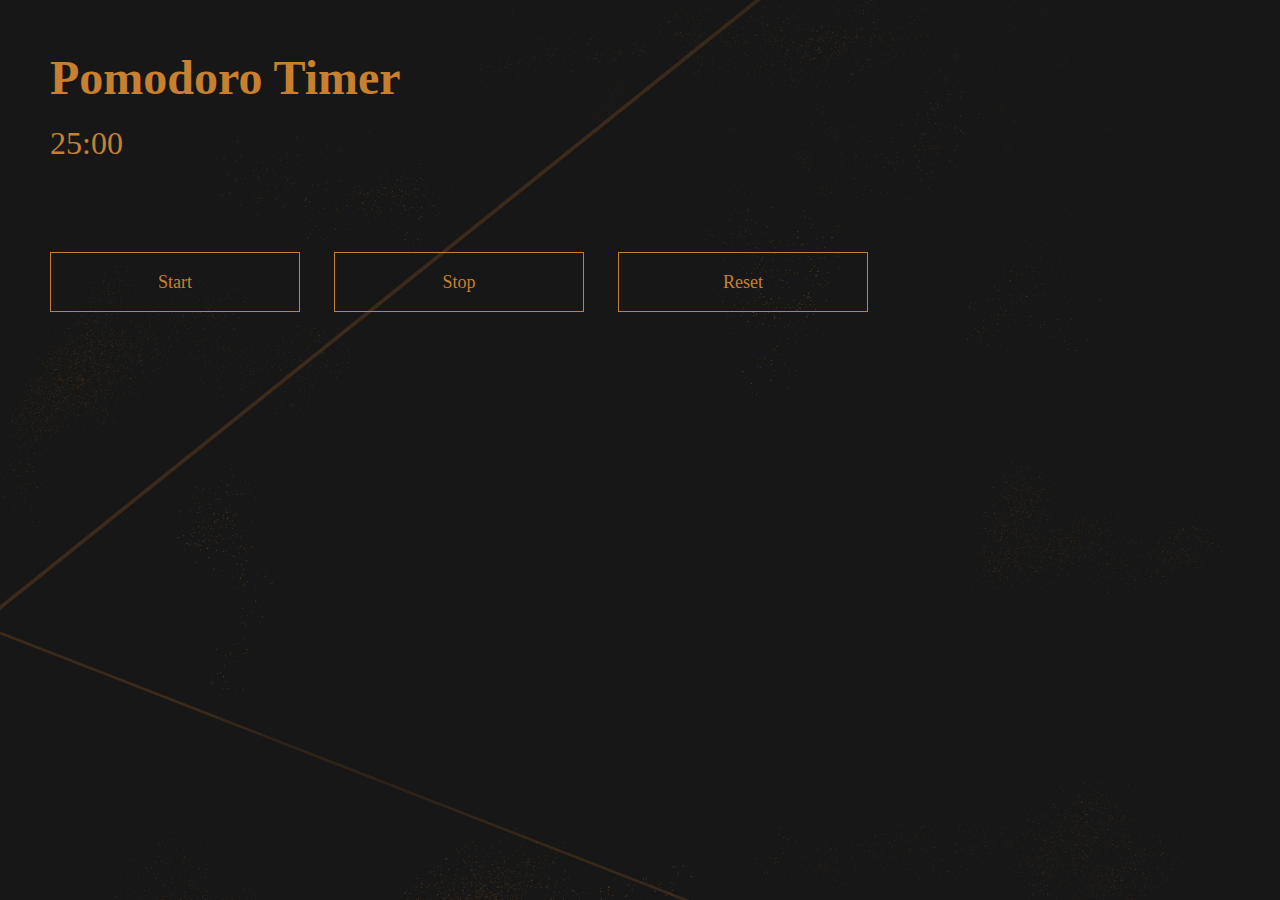
==== index.html @ cb45535d "Rename HTML" ====
<!DOCTYPE html>
<html lang="en">
<head>
    <meta charset="UTF-8">
    <meta name="viewport" content="width=device-width, initial-scale=1.0">
    <link rel="stylesheet" href="styles.css">
    <title>Document</title>
</head>
<body>
    <div class="container">
        <h1 class="title">Pomodoro Timer</h1>
        <p class="timer" id="timer">25:00</p>
        <div class="button-wrapper">
            <button id="start">Start</button>
            <button id="stop">Stop</button>
            <button id="reset">Reset</button>
        </div>
    </div>

    <script src="timer.js"></script>
</body>
</html>
---- styles.css ----
* {
    box-sizing: border-box;
    margin: 0;
    padding: 0;
    outline: none;
    font-family: "Roboto Slab";
}

body {
    height: 650px;
    width: 100%;
    background: url(main_bg.jpg) center/cover no-repeat;
}


.container{
    margin-top: 50px;
    margin-left: 50px;
}

.title {
    font-size: 48px;
    color: #c78030;
    margin-bottom: 20px;
}

.timer{
    font-size: 32px;
    color: #c78030;
    margin-bottom: 30px;
}

button {
   margin: 0 auto;
    margin-right: 30px;
    margin-top: 60px;
    width: 250px;
    height: 60px;
    background-color: transparent;
    border: 1px solid #c78030;
    font-size: 18px;
    color: #c78030;
    cursor: pointer;
}

button:hover {
    box-shadow: 0 0 10px #c78030;
  }
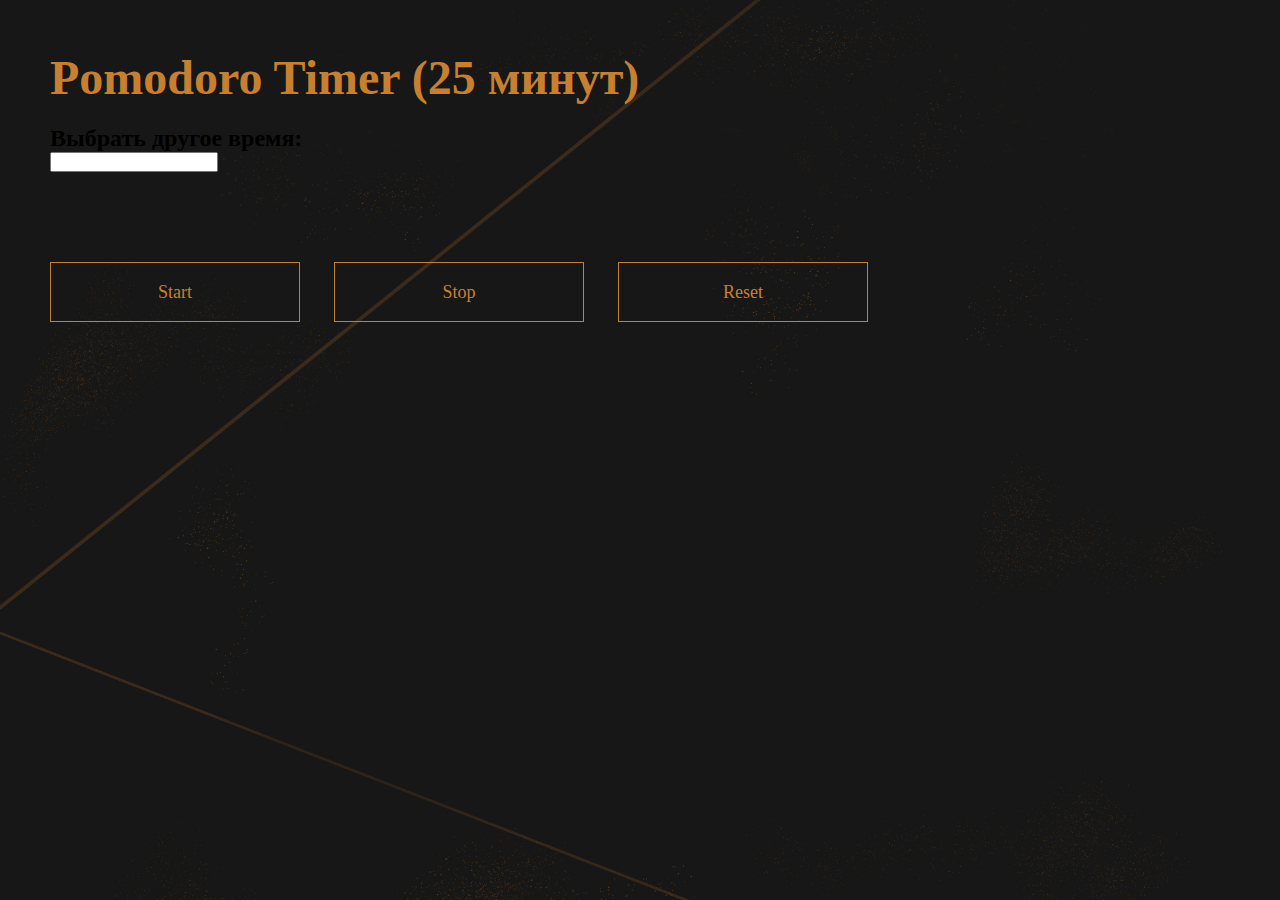
==== commit 30bc3433: "Select time" ====
--- a/index.html
+++ b/index.html
@@ -8,8 +8,10 @@
 </head>
 <body>
     <div class="container">
-        <h1 class="title">Pomodoro Timer</h1>
-        <p class="timer" id="timer">25:00</p>
+        <h1 class="title">Pomodoro Timer (25 минут)</h1>
+        <h2>Выбрать другое время:</h2>
+        <input class="input">
+        <p class="timer" id="timer"></p>
         <div class="button-wrapper">
             <button id="start">Start</button>
             <button id="stop">Stop</button>
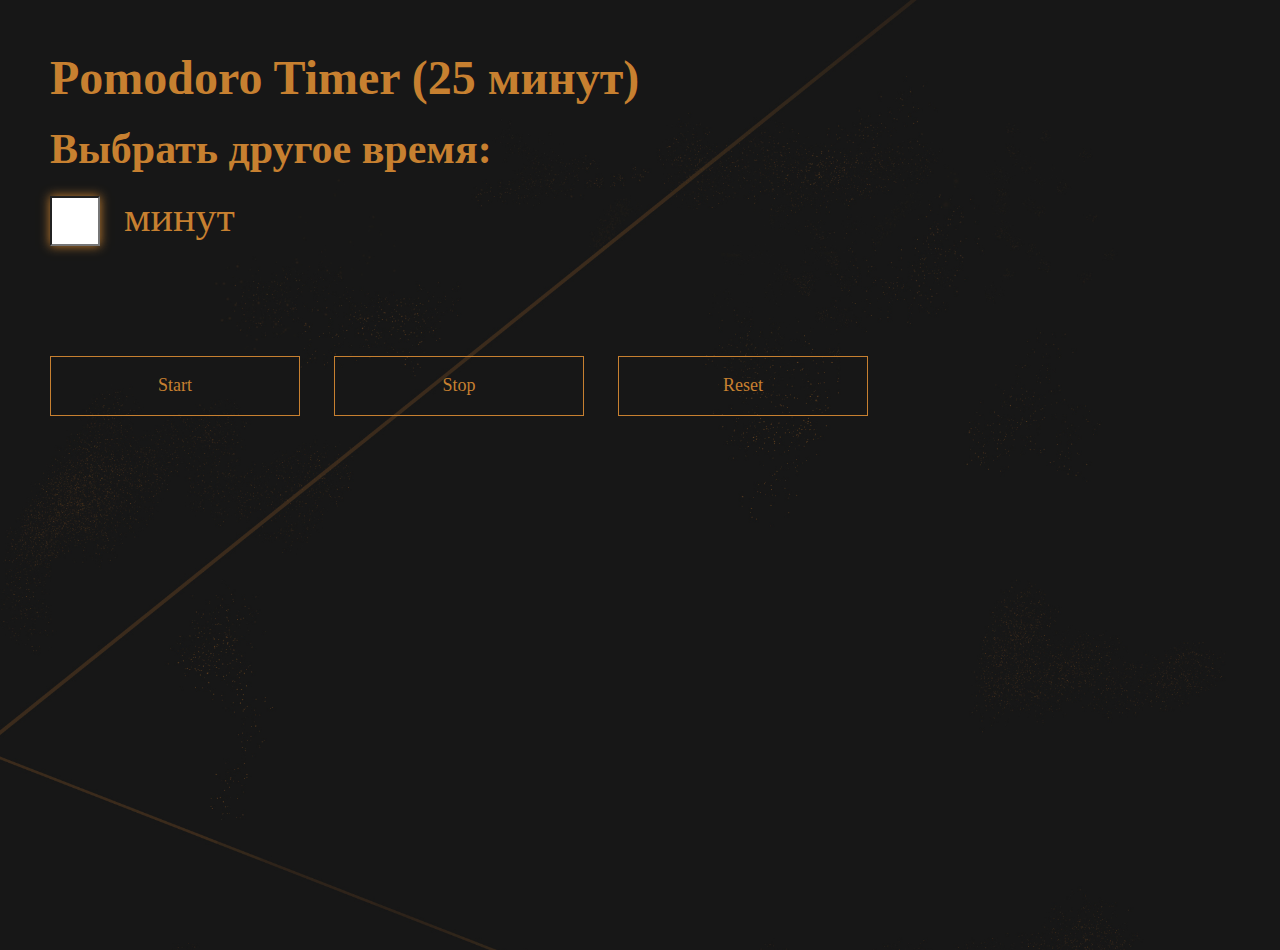
==== commit 300b105e: "Change of input" ====
--- a/index.html
+++ b/index.html
@@ -10,7 +10,7 @@
     <div class="container">
         <h1 class="title">Pomodoro Timer (25 минут)</h1>
         <h2>Выбрать другое время:</h2>
-        <input class="input">
+        <input class="input"> <span class="inputSpan">минут</span>
         <p class="timer" id="timer"></p>
         <div class="button-wrapper">
             <button id="start">Start</button>
--- a/styles.css
+++ b/styles.css
@@ -10,12 +10,16 @@
     height: 650px;
     width: 100%;
     background: url(main_bg.jpg) center/cover no-repeat;
+    min-height: 100vh;
+    height: auto;
 }
 
 
-.container{
+.container {
     margin-top: 50px;
     margin-left: 50px;
+    min-height: 100vh;
+    height: auto;
 }
 
 .title {
@@ -24,14 +28,35 @@
     margin-bottom: 20px;
 }
 
-.timer{
+h2,
+.inputSpan {
+    font-size: 42px;
+    color: #c78030;
+    margin-bottom: 20px;
+}
+
+input {
+    width: 50px;
+    height: 50px;
+    box-shadow: 0 0 10px #c78030;
     font-size: 32px;
+    text-align: center;
+    color: #000;
+    margin-bottom: 20px;
+}
+
+.inputSpan{
+    margin-left: 20px;
+}
+
+.timer {
+    font-size: 42px;
     color: #c78030;
     margin-bottom: 30px;
 }
 
 button {
-   margin: 0 auto;
+    margin: 0 auto;
     margin-right: 30px;
     margin-top: 60px;
     width: 250px;
@@ -45,4 +70,4 @@
 
 button:hover {
     box-shadow: 0 0 10px #c78030;
-  }
+}